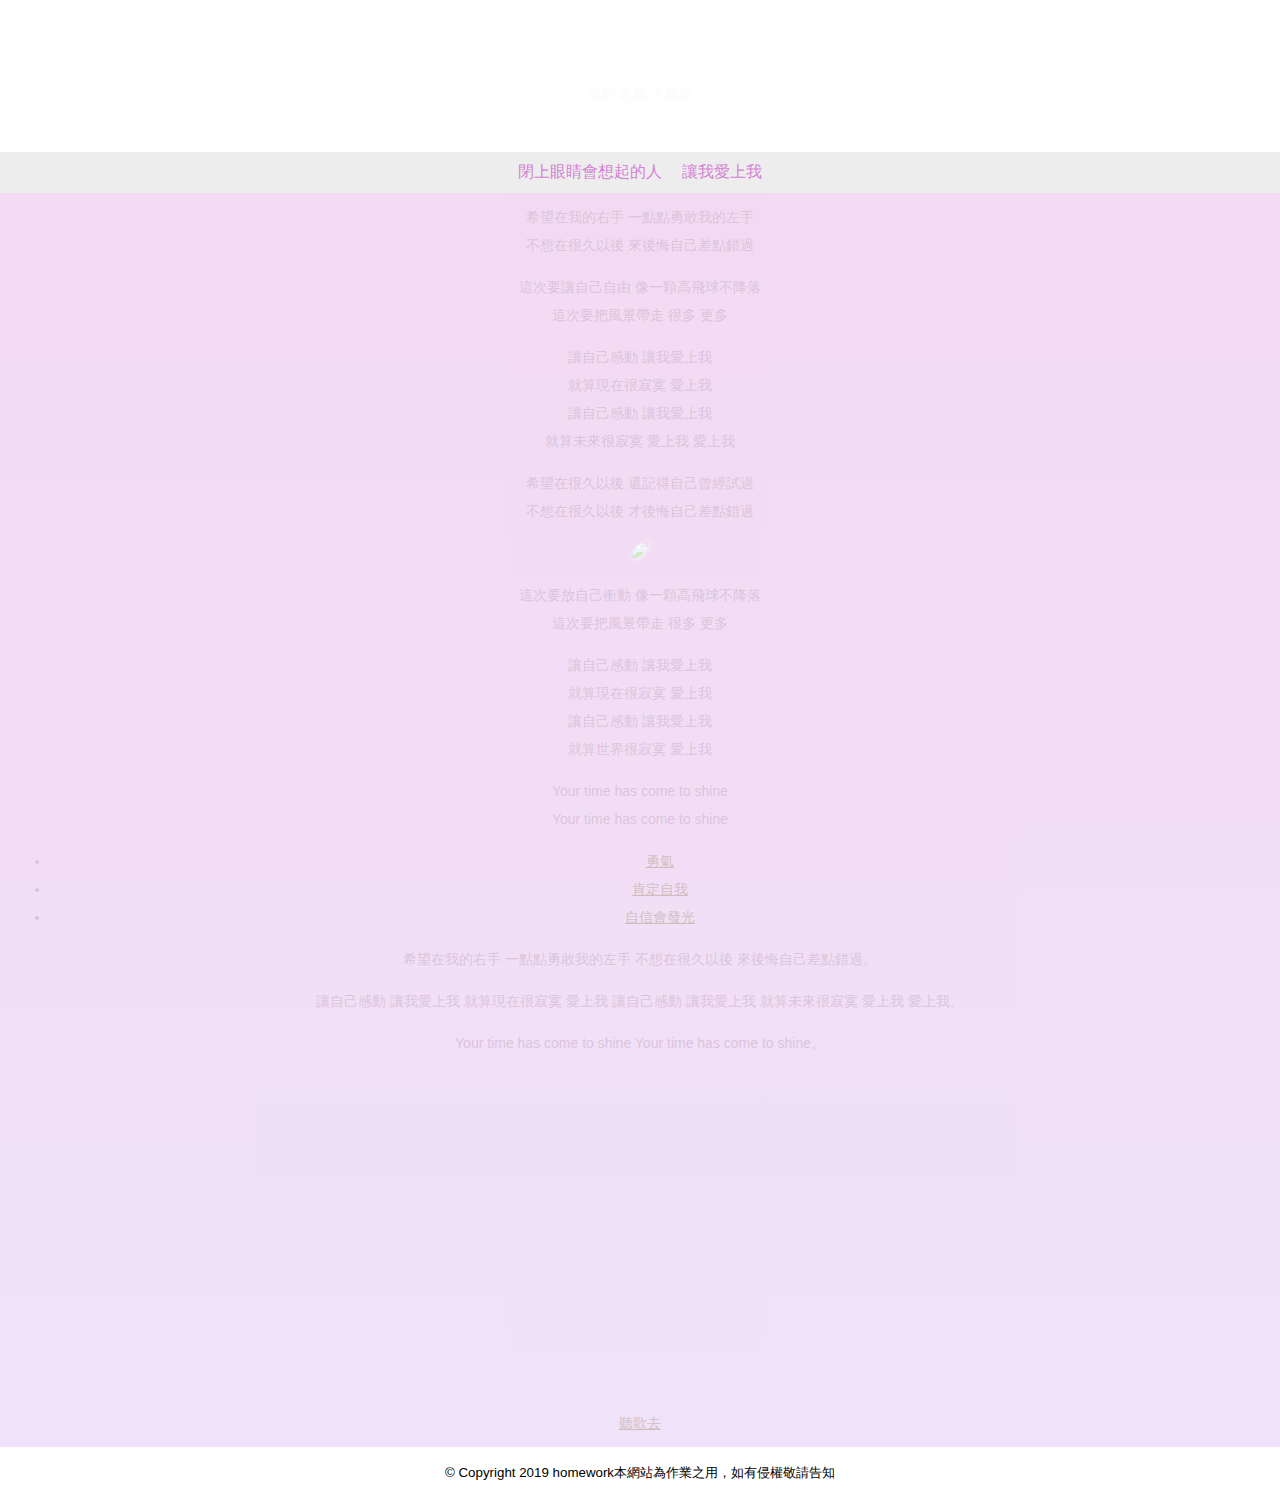
==== 1125.html @ e4103f1f "Add files via upload" ====
<!doctype html>          <!-- html5 -->
<html lang="zh-Hant-TW"> <!-- 台灣繁體語系 -->
<!-- head標頭資訊的開始，用來作為網頁的描述 
================================================== -->   
<head> 
        <meta charset="utf-8">     
        <title>讓我愛上我/鄧福如</title> 
        <meta name="viewport" content="width=device-width, initial-scale=1.0"> 
        <meta name="description" content="讓我愛上我歌詞"> 
        
	<script defer src="https://use.fontawesome.com/releases/v5.11.2/js/all.js"></script> 
		  
<!--jQuery 語法-->
    <link rel="stylesheet" href="https://code.jquery.com/ui/1.14.1/themes/base/jquery-ui.css"> 
  	<link href="1125.css" rel="stylesheet">       
    <script src="https://code.jquery.com/jquery-3.7.1.js"></script>
    <script src="https://code.jquery.com/ui/1.14.1/jquery-ui.js"></script>
  	<script>  <!-- 加入 jQuary淡入語法-->
  		$(function() {
    		$( "main" ).hide();
    		$( "main" ).fadeIn(2000);
  		});
	</script>
	<script>  <!-- 加入 jQuary tabs語法-->
  		$( function() {
    		$( "#tabs" ).tabs();
  		} );
  	</script>
</head>

<body>
	
	<header>

	<h1>讓我愛上我</h1>          
	<h3>電影 志氣 主題曲</h3> 
	<h2>作詞:阿怪/作曲:官錠AL.、阿福Afu/編曲：蔡庭貴</h2> 

	<nav class="navigation"> 
        <ul> 
            <li><a href="1125-1.html">閉上眼睛會想起的人</a></li>
            <li><a href="1125.html">讓我愛上我</a></li>
          </ul>
	</nav>  

</header>
	

	
	<main>
        希望在我的右手 一點點勇敢我的左手<br>     
        不想在很久以後 來後悔自己差點錯過<br>
	<p></p>                     
	這次要讓自己自由 像一顆高飛球不降落<br>
	這次要把風景帶走 很多 更多<br>
	<p></p>
	讓自己感動 讓我愛上我<br>
	就算現在很寂寞 愛上我<br>
    讓自己感動 讓我愛上我<br>
    就算未來很寂寞 愛上我 愛上我<br>
	<p></p>
	希望在很久以後 還記得自己曾經試過<br>
	不想在很久以後 才後悔自己差點錯過<br>
	<p></p>
	<img src="https://images.pexels.com/photos/3109807/pexels-photo-3109807.jpeg?auto=compress&cs=tinysrgb&w=1260&h=750&dpr=1">
    <p></p>
	這次要放自己衝動 像一顆高飛球不降落<br>
	這次要把風景帶走 很多 更多<br>
	<p></p>
	讓自己感動 讓我愛上我<br>
	就算現在很寂寞 愛上我<br>
    讓自己感動 讓我愛上我<br>
    就算世界很寂寞 愛上我<br>
    <p></p>
    Your time has come to shine<br>
    Your time has come to shine<br>
    <p></p>

	<div id="tabs">
        <ul>
          <li><a href="#tabs-1"><i class="fas fa-bullhorn"></i> 勇氣</a></li>      <!-- tabs標題1，加入Font Awesome--> 
          <li><a href="#tabs-2"><i class="fas fa-heart"></i> 肯定自我</a></li>            <!-- tabs標題2，加入Font Awesome--> 
          <li><a href="#tabs-3"><i class="fas fa-eye-dropper"></i> 自信會發光</a></li> <!-- tabs標題3，加入Font Awesome--> 
        </ul>
        <div id="tabs-1">
          <p>希望在我的右手 一點點勇敢我的左手 不想在很久以後 來後悔自己差點錯過。</p>
        </div>
        <div id="tabs-2">
          <p>讓自己感動 讓我愛上我 就算現在很寂寞 愛上我 讓自己感動 讓我愛上我 就算未來很寂寞 愛上我 愛上我。</p>
        </div>
        <div id="tabs-3">
          <p>Your time has come to shine Your time has come to shine。</p>
        </div>
      </div>

	  <p><iframe width="560" height="315" src="https://www.youtube.com/embed/pq070FGJMvU?si=AgINCPGUWZQKcqFS" title="YouTube video player" frameborder="0" allow="accelerometer; autoplay; clipboard-write; encrypted-media; gyroscope; picture-in-picture; web-share" referrerpolicy="strict-origin-when-cross-origin" allowfullscreen></iframe></p>

	<a href="https://www.youtube.com/watch?v=m1ynj3i4Ov8" target="_blank">聽歌去</a>   
	</main>
	
	<footer>
	<p class="copyright"><small>&copy; Copyright 2019 homework本網站為作業之用，如有侵權敬請告知</small></p>
	</footer>
	
</body> 
</html>
---- 1125.css ----
@charset "UTF-8"; /* UTF-8編碼，使中文不會產生亂碼*/
@import url(https://fonts.googleapis.com/earlyaccess/notosanstc.css); /* google雲端字體 思源黑體*/
/* CSS Document */
/* body */
body{
	font-family:"Noto Sans TC", sans-serif;  /* google雲端字體 思源黑體*/
	background: #d481d5;   /* 背景色*/
	margin: 0;          /* 外部距離設為0*/
	background:url("https://images.pexels.com/photos/3109807/pexels-photo-3109807.jpeg?auto=compress&cs=tinysrgb&w=1260&h=750&dpr=1");  
	background-attachment: fixed;   /* 固定背景圖片 */
	text-align: center; /*文字居中對齊*/
	-webkit-text-size-adjust: 100%;         /*文字大小會達到易讀的大小，但是不會修改佈局*/
}
/* 區塊設定 */
header{
	background:#ffffff,rgba(241, 187, 237, 0.8);  /* 背景色*/
	padding-top: 10px;   /* 內距-上方，上方內部距離為10px*/
}
main{
	background:rgba(220,247,248,0.25); /* 背景透明色*/
    background:url("https://images.pexels.com/photos/3109807/pexels-photo-3109807.jpeg?auto=compress&cs=tinysrgb&w=1260&h=750&dpr=1");  
	background-attachment: fixed;   /* 固定背景圖片 */
	padding: 30px;      /* 內距，內部距離設為30px*/
	font-size: 16px;    /* 內文的字體大小設為16px*/
	line-height: 2em;   /* 行間設為2個字高*/
	color:#ffffff;      /* 文字顏色設定*/
   
	background:#ffffff; /* 背景色*/
	background:linear-gradient(#d481d5,#cc9deb);
	background:linear-gradient(#d481d5,#cc9deb);
	padding: 10px;      /* 內距，內部距離設為10px*/
	font-size: 14px;    /* 內文的字體大小設為14px*/
	color: #833085;     /* 文字顏色設定*/
}
/* 網站標題 */
h1 {
	font-size: 28px;    /* 內文的字體大小設為28px*/
	color: #ffffff;     /* 文字顏色設定*/
	font: weight 1000px;;    /* 文字粗細設定，100,300,400,500,700,700*/	
}
/* 標題 */
h2 {
	font-size: 16px;    /* 內文的字體大小設為16px*/
	color: hsl(0, 0%, 100%);     /* 文字顏色設定*/
	font-weight: 500;   /* 文字粗細設定*/
}
h3{
	font-size: 14px;    /* 內文的字體大小設為14px*/
	color: #fbfbfc;     /* 文字顏色設定*/
	font-weight: 300;   /* 文字粗細設定*/
}
/* 超連結 */
a{
	color: #5f1a1e;        /* 超連結屬性的文字顏色設定*/
}
a:hover{
	color: #5f1a1e;        /* 超連結『滑鼠滑過』文字顏色設定*/
	text-decoration: none; /* 超連結『滑鼠滑過』文字無底線裝飾效果*/
}
/* 導覽列 */
.navigation ul {
    background:#ededed; /* 導覽列背景色*/
    margin:0;          /* 外部距離設為0*/
    padding: 10px;      /* 內距，內部距離設為10px*/
    text-align: center; /* 文字居中對齊*/
}
.navigation ul li {
    list-style-type: none;  /* 取消項目清單符號*/
    display: inline;        /* 使元素於同一行呈現（文字或圖片不換行）*/
    margin: 0 8px;          /* 外部距離設定，上下0px,左右8px*/
}
.navigation ul li a {
    color:#d481d5;         /* 導覽列超連結文字顏色設定*/
    text-decoration: none;  /* 導覽列超連結文字無底線裝飾效果*/
}
.navigation ul li a:hover {
    color: #ffffff;             /* 導覽列超連結『滑鼠滑過』文字顏色設定*/
    text-decoration: underline; /* 導覽列超連結『滑鼠滑過』文字有底線裝飾效果*/
}
img{
	width: 30%;                        /* 圖片縮小為版面 50% */
	border-radius: 50px 0 50px 0;      /* 圖片圓角：上：10px；右：0px；下：10px；左：0px */
	box-shadow: 1px 1px 5px #ededed;   /* 圖片陰影：X(上下位移)：1px；Y(左右位移)：1px； 模糊度 5px；色彩 #258CA6 */
}
.ui-widget-content {
    border: 1px solid #cc9deb;         /* tabs 邊框設為寬1px灰色的實線 ，可自行修改 */
    background: rgba(255, 255, 255, 0.6); /* tabs 底色 設定為淺藍色，不透明度60%*/
    color: #d481d5;                    /* tabs 文字的顏色*/
}
/* h1歌名標題的滑入動畫*/
h1 {
    animation-duration: 3s;
    animation-name: slidein;
  }
  @keyframes slidein {
    from {
      padding-left: 100%;
      width: 300%;
    }
    to {
      padding-left: 0%;
      width: 100%;
    }
  }
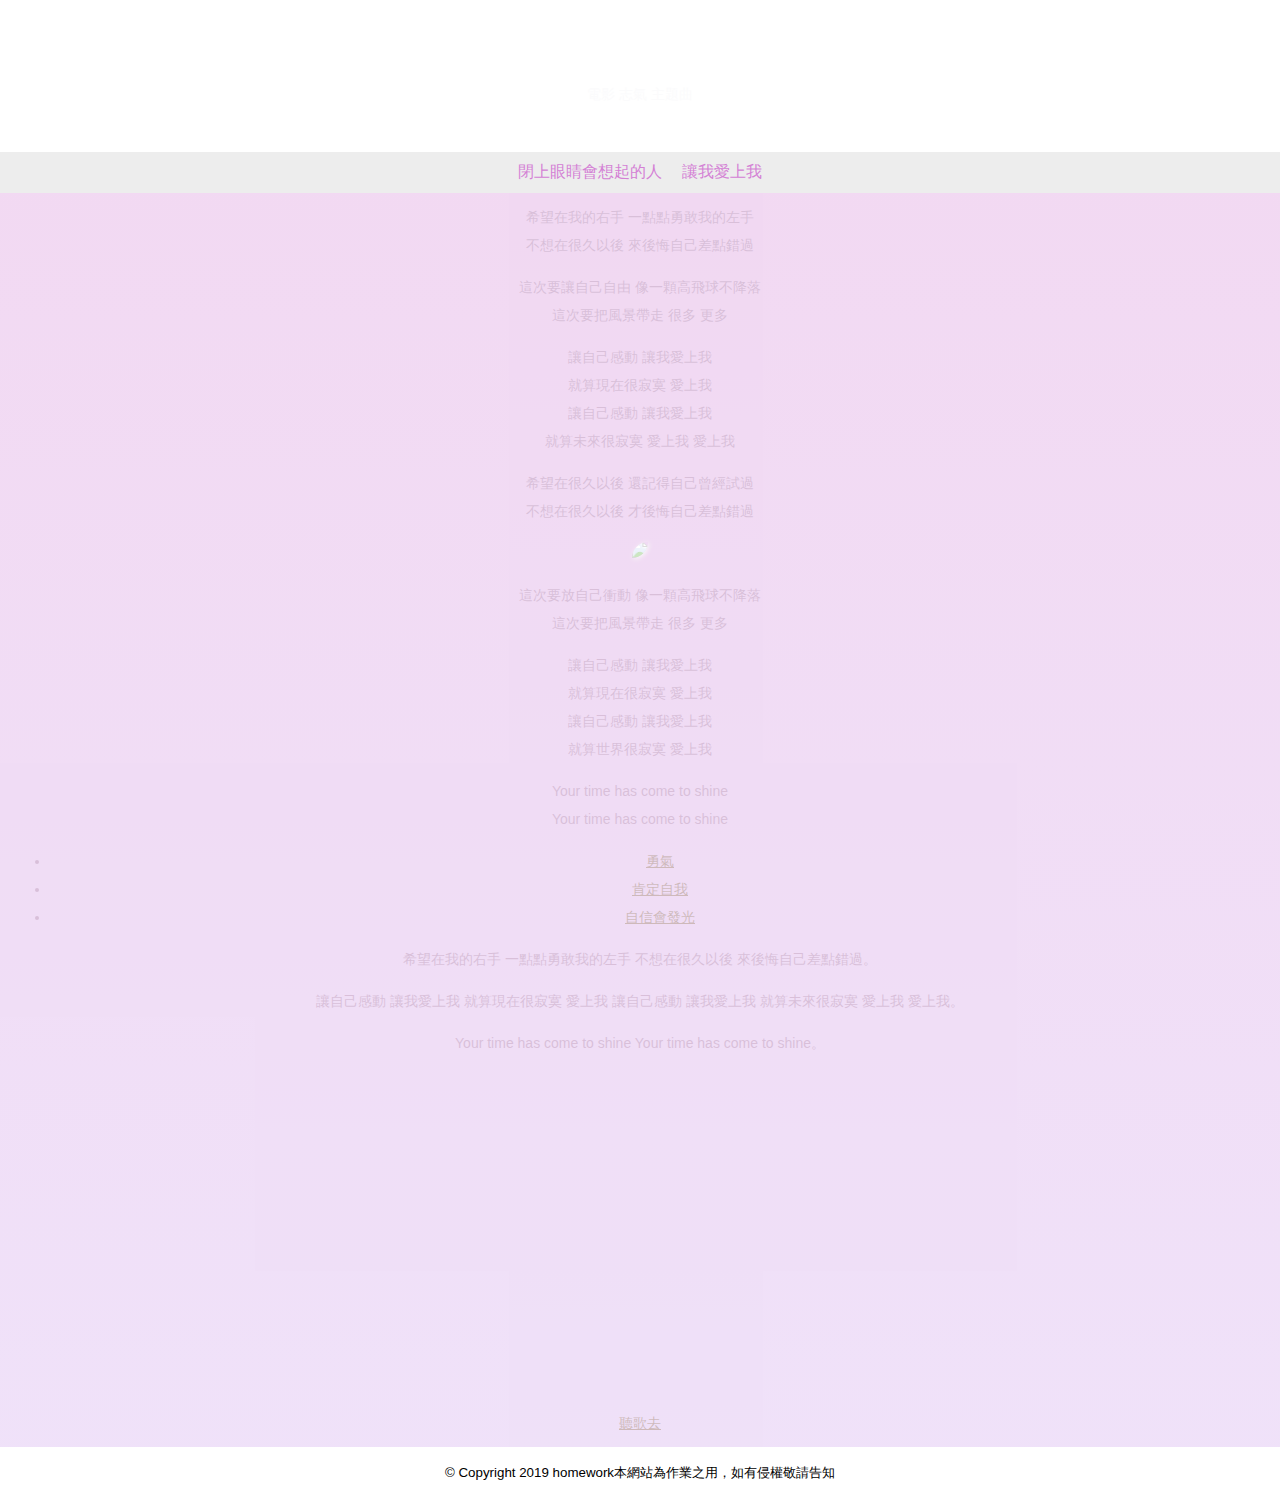
==== commit 2a9b83b2: "Add files via upload" ====
--- a/1125.html
+++ b/1125.html
@@ -38,7 +38,7 @@
 
 	<nav class="navigation"> 
         <ul> 
-            <li><a href="1125-1.html">閉上眼睛會想起的人</a></li>
+            <li><a href="index.html">閉上眼睛會想起的人</a></li>
             <li><a href="1125.html">讓我愛上我</a></li>
           </ul>
 	</nav>  
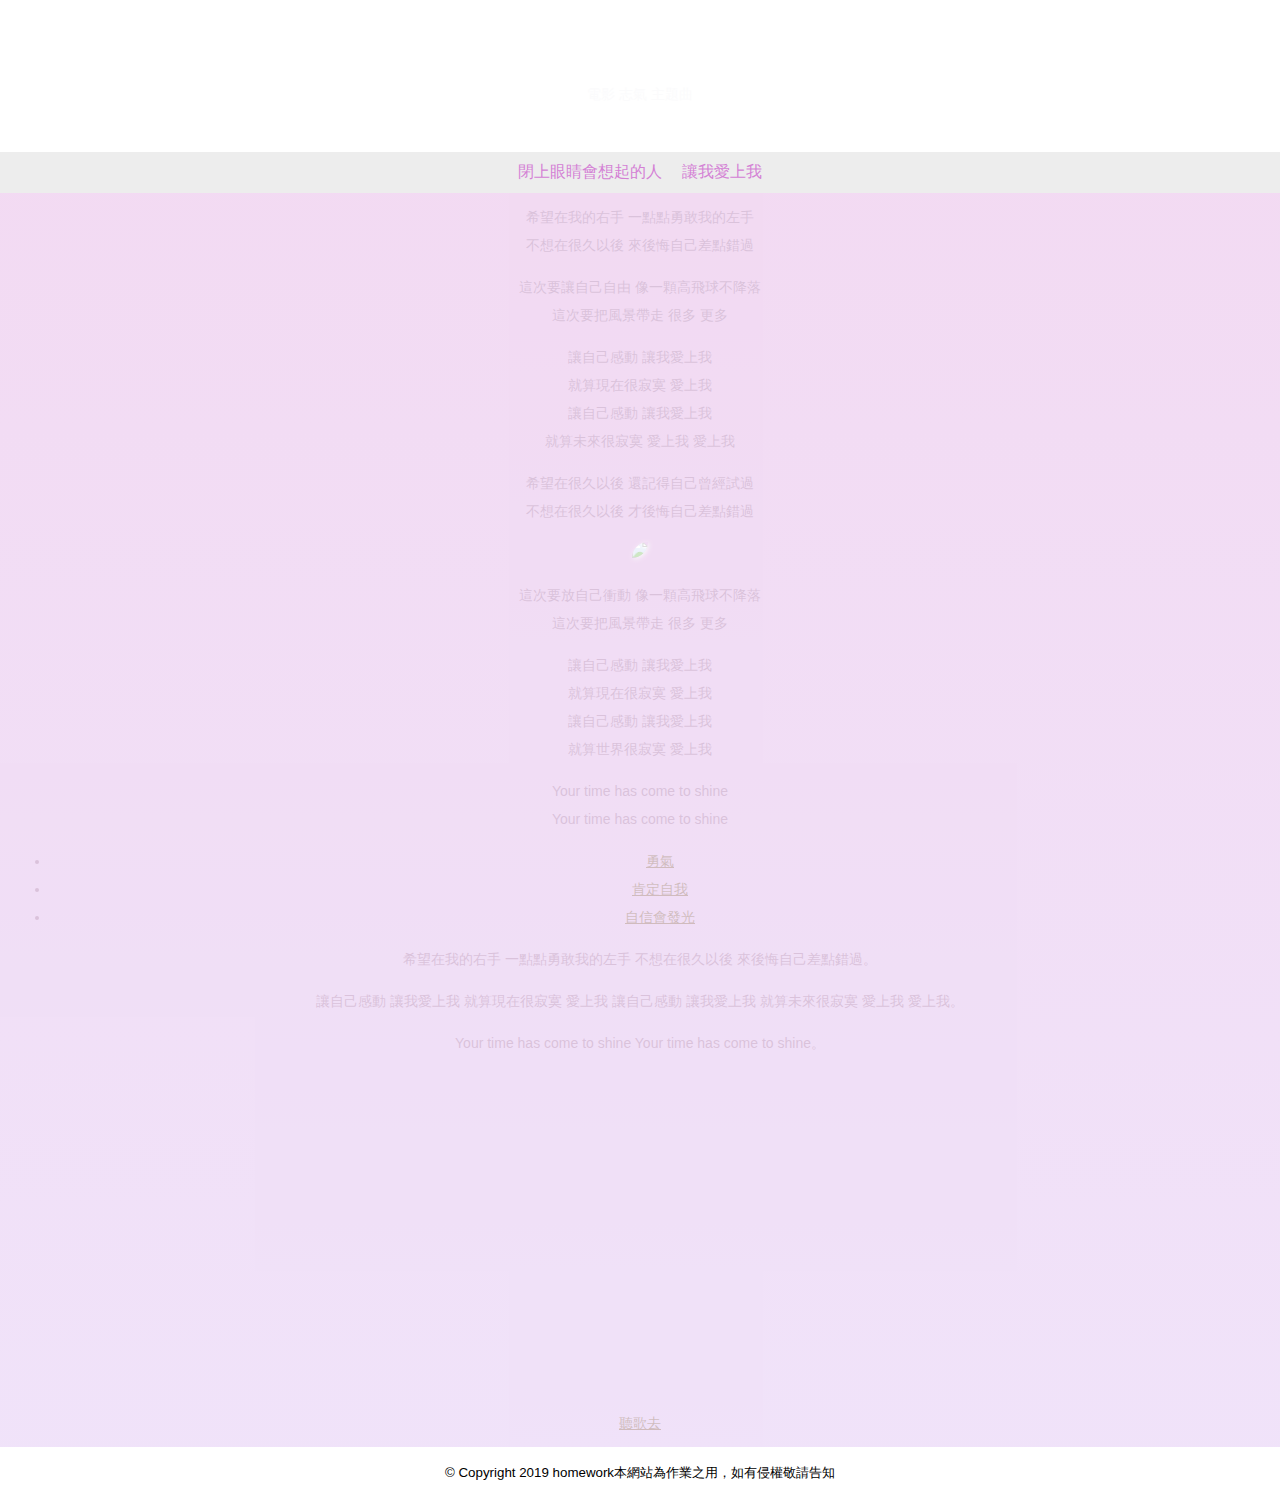
==== commit 12bf2750: "Add files via upload" ====
--- a/1125.html
+++ b/1125.html
@@ -1,106 +1,106 @@
-<!doctype html>          <!-- html5 -->
-<html lang="zh-Hant-TW"> <!-- 台灣繁體語系 -->
-<!-- head標頭資訊的開始，用來作為網頁的描述 
-================================================== -->   
-<head> 
-        <meta charset="utf-8">     
-        <title>讓我愛上我/鄧福如</title> 
-        <meta name="viewport" content="width=device-width, initial-scale=1.0"> 
-        <meta name="description" content="讓我愛上我歌詞"> 
-        
-	<script defer src="https://use.fontawesome.com/releases/v5.11.2/js/all.js"></script> 
-		  
-<!--jQuery 語法-->
-    <link rel="stylesheet" href="https://code.jquery.com/ui/1.14.1/themes/base/jquery-ui.css"> 
-  	<link href="1125.css" rel="stylesheet">       
-    <script src="https://code.jquery.com/jquery-3.7.1.js"></script>
-    <script src="https://code.jquery.com/ui/1.14.1/jquery-ui.js"></script>
-  	<script>  <!-- 加入 jQuary淡入語法-->
-  		$(function() {
-    		$( "main" ).hide();
-    		$( "main" ).fadeIn(2000);
-  		});
-	</script>
-	<script>  <!-- 加入 jQuary tabs語法-->
-  		$( function() {
-    		$( "#tabs" ).tabs();
-  		} );
-  	</script>
-</head>
-
-<body>
-	
-	<header>
-
-	<h1>讓我愛上我</h1>          
-	<h3>電影 志氣 主題曲</h3> 
-	<h2>作詞:阿怪/作曲:官錠AL.、阿福Afu/編曲：蔡庭貴</h2> 
-
-	<nav class="navigation"> 
-        <ul> 
-            <li><a href="index.html">閉上眼睛會想起的人</a></li>
-            <li><a href="1125.html">讓我愛上我</a></li>
-          </ul>
-	</nav>  
-
-</header>
-	
-
-	
-	<main>
-        希望在我的右手 一點點勇敢我的左手<br>     
-        不想在很久以後 來後悔自己差點錯過<br>
-	<p></p>                     
-	這次要讓自己自由 像一顆高飛球不降落<br>
-	這次要把風景帶走 很多 更多<br>
-	<p></p>
-	讓自己感動 讓我愛上我<br>
-	就算現在很寂寞 愛上我<br>
-    讓自己感動 讓我愛上我<br>
-    就算未來很寂寞 愛上我 愛上我<br>
-	<p></p>
-	希望在很久以後 還記得自己曾經試過<br>
-	不想在很久以後 才後悔自己差點錯過<br>
-	<p></p>
-	<img src="https://images.pexels.com/photos/3109807/pexels-photo-3109807.jpeg?auto=compress&cs=tinysrgb&w=1260&h=750&dpr=1">
-    <p></p>
-	這次要放自己衝動 像一顆高飛球不降落<br>
-	這次要把風景帶走 很多 更多<br>
-	<p></p>
-	讓自己感動 讓我愛上我<br>
-	就算現在很寂寞 愛上我<br>
-    讓自己感動 讓我愛上我<br>
-    就算世界很寂寞 愛上我<br>
-    <p></p>
-    Your time has come to shine<br>
-    Your time has come to shine<br>
-    <p></p>
-
-	<div id="tabs">
-        <ul>
-          <li><a href="#tabs-1"><i class="fas fa-bullhorn"></i> 勇氣</a></li>      <!-- tabs標題1，加入Font Awesome--> 
-          <li><a href="#tabs-2"><i class="fas fa-heart"></i> 肯定自我</a></li>            <!-- tabs標題2，加入Font Awesome--> 
-          <li><a href="#tabs-3"><i class="fas fa-eye-dropper"></i> 自信會發光</a></li> <!-- tabs標題3，加入Font Awesome--> 
-        </ul>
-        <div id="tabs-1">
-          <p>希望在我的右手 一點點勇敢我的左手 不想在很久以後 來後悔自己差點錯過。</p>
-        </div>
-        <div id="tabs-2">
-          <p>讓自己感動 讓我愛上我 就算現在很寂寞 愛上我 讓自己感動 讓我愛上我 就算未來很寂寞 愛上我 愛上我。</p>
-        </div>
-        <div id="tabs-3">
-          <p>Your time has come to shine Your time has come to shine。</p>
-        </div>
-      </div>
-
-	  <p><iframe width="560" height="315" src="https://www.youtube.com/embed/pq070FGJMvU?si=AgINCPGUWZQKcqFS" title="YouTube video player" frameborder="0" allow="accelerometer; autoplay; clipboard-write; encrypted-media; gyroscope; picture-in-picture; web-share" referrerpolicy="strict-origin-when-cross-origin" allowfullscreen></iframe></p>
-
-	<a href="https://www.youtube.com/watch?v=m1ynj3i4Ov8" target="_blank">聽歌去</a>   
-	</main>
-	
-	<footer>
-	<p class="copyright"><small>&copy; Copyright 2019 homework本網站為作業之用，如有侵權敬請告知</small></p>
-	</footer>
-	
-</body> 
-</html>
+<!doctype html>          <!-- html5 -->
+<html lang="zh-Hant-TW"> <!-- 台灣繁體語系 -->
+<!-- head標頭資訊的開始，用來作為網頁的描述 
+================================================== -->   
+<head> 
+        <meta charset="utf-8">     
+        <title>讓我愛上我/鄧福如</title> 
+        <meta name="viewport" content="width=device-width, initial-scale=1.0"> 
+        <meta name="description" content="讓我愛上我歌詞"> 
+        
+	<script defer src="https://use.fontawesome.com/releases/v5.11.2/js/all.js"></script> 
+		  
+<!--jQuery 語法-->
+    <link rel="stylesheet" href="https://code.jquery.com/ui/1.14.1/themes/base/jquery-ui.css"> 
+  	<link href="1125.css" rel="stylesheet">       
+    <script src="https://code.jquery.com/jquery-3.7.1.js"></script>
+    <script src="https://code.jquery.com/ui/1.14.1/jquery-ui.js"></script>
+  	<script>  <!-- 加入 jQuary淡入語法-->
+  		$(function() {
+    		$( "main" ).hide();
+    		$( "main" ).fadeIn(2000);
+  		});
+	</script>
+	<script>  <!-- 加入 jQuary tabs語法-->
+  		$( function() {
+    		$( "#tabs" ).tabs();
+  		} );
+  	</script>
+</head>
+
+<body>
+	
+	<header>
+
+	<h1>讓我愛上我</h1>          
+	<h3>電影 志氣 主題曲</h3> 
+	<h2>作詞:阿怪/作曲:官錠AL.、阿福Afu/編曲：蔡庭貴</h2> 
+
+	<nav class="navigation"> 
+        <ul> 
+            <li><a href="index.html">閉上眼睛會想起的人</a></li>
+            <li><a href="1125.html">讓我愛上我</a></li>
+          </ul>
+	</nav>  
+
+</header>
+	
+
+	
+	<main>
+        希望在我的右手 一點點勇敢我的左手<br>     
+        不想在很久以後 來後悔自己差點錯過<br>
+	<p></p>                     
+	這次要讓自己自由 像一顆高飛球不降落<br>
+	這次要把風景帶走 很多 更多<br>
+	<p></p>
+	讓自己感動 讓我愛上我<br>
+	就算現在很寂寞 愛上我<br>
+    讓自己感動 讓我愛上我<br>
+    就算未來很寂寞 愛上我 愛上我<br>
+	<p></p>
+	希望在很久以後 還記得自己曾經試過<br>
+	不想在很久以後 才後悔自己差點錯過<br>
+	<p></p>
+	<img src="https://images.pexels.com/photos/3109807/pexels-photo-3109807.jpeg?auto=compress&cs=tinysrgb&w=1260&h=750&dpr=1">
+    <p></p>
+	這次要放自己衝動 像一顆高飛球不降落<br>
+	這次要把風景帶走 很多 更多<br>
+	<p></p>
+	讓自己感動 讓我愛上我<br>
+	就算現在很寂寞 愛上我<br>
+    讓自己感動 讓我愛上我<br>
+    就算世界很寂寞 愛上我<br>
+    <p></p>
+    Your time has come to shine<br>
+    Your time has come to shine<br>
+    <p></p>
+
+	<div id="tabs">
+        <ul>
+          <li><a href="#tabs-1"><i class="fas fa-bullhorn"></i> 勇氣</a></li>      <!-- tabs標題1，加入Font Awesome--> 
+          <li><a href="#tabs-2"><i class="fas fa-heart"></i> 肯定自我</a></li>            <!-- tabs標題2，加入Font Awesome--> 
+          <li><a href="#tabs-3"><i class="fas fa-eye-dropper"></i> 自信會發光</a></li> <!-- tabs標題3，加入Font Awesome--> 
+        </ul>
+        <div id="tabs-1">
+          <p>希望在我的右手 一點點勇敢我的左手 不想在很久以後 來後悔自己差點錯過。</p>
+        </div>
+        <div id="tabs-2">
+          <p>讓自己感動 讓我愛上我 就算現在很寂寞 愛上我 讓自己感動 讓我愛上我 就算未來很寂寞 愛上我 愛上我。</p>
+        </div>
+        <div id="tabs-3">
+          <p>Your time has come to shine Your time has come to shine。</p>
+        </div>
+      </div>
+
+	  <p><iframe width="560" height="315" src="https://www.youtube.com/embed/pq070FGJMvU?si=AgINCPGUWZQKcqFS" title="YouTube video player" frameborder="0" allow="accelerometer; autoplay; clipboard-write; encrypted-media; gyroscope; picture-in-picture; web-share" referrerpolicy="strict-origin-when-cross-origin" allowfullscreen></iframe></p>
+
+	<a href="https://www.youtube.com/watch?v=m1ynj3i4Ov8" target="_blank">聽歌去</a>   
+	</main>
+	
+	<footer>
+	<p class="copyright"><small>&copy; Copyright 2019 homework本網站為作業之用，如有侵權敬請告知</small></p>
+	</footer>
+	
+</body> 
+</html>
